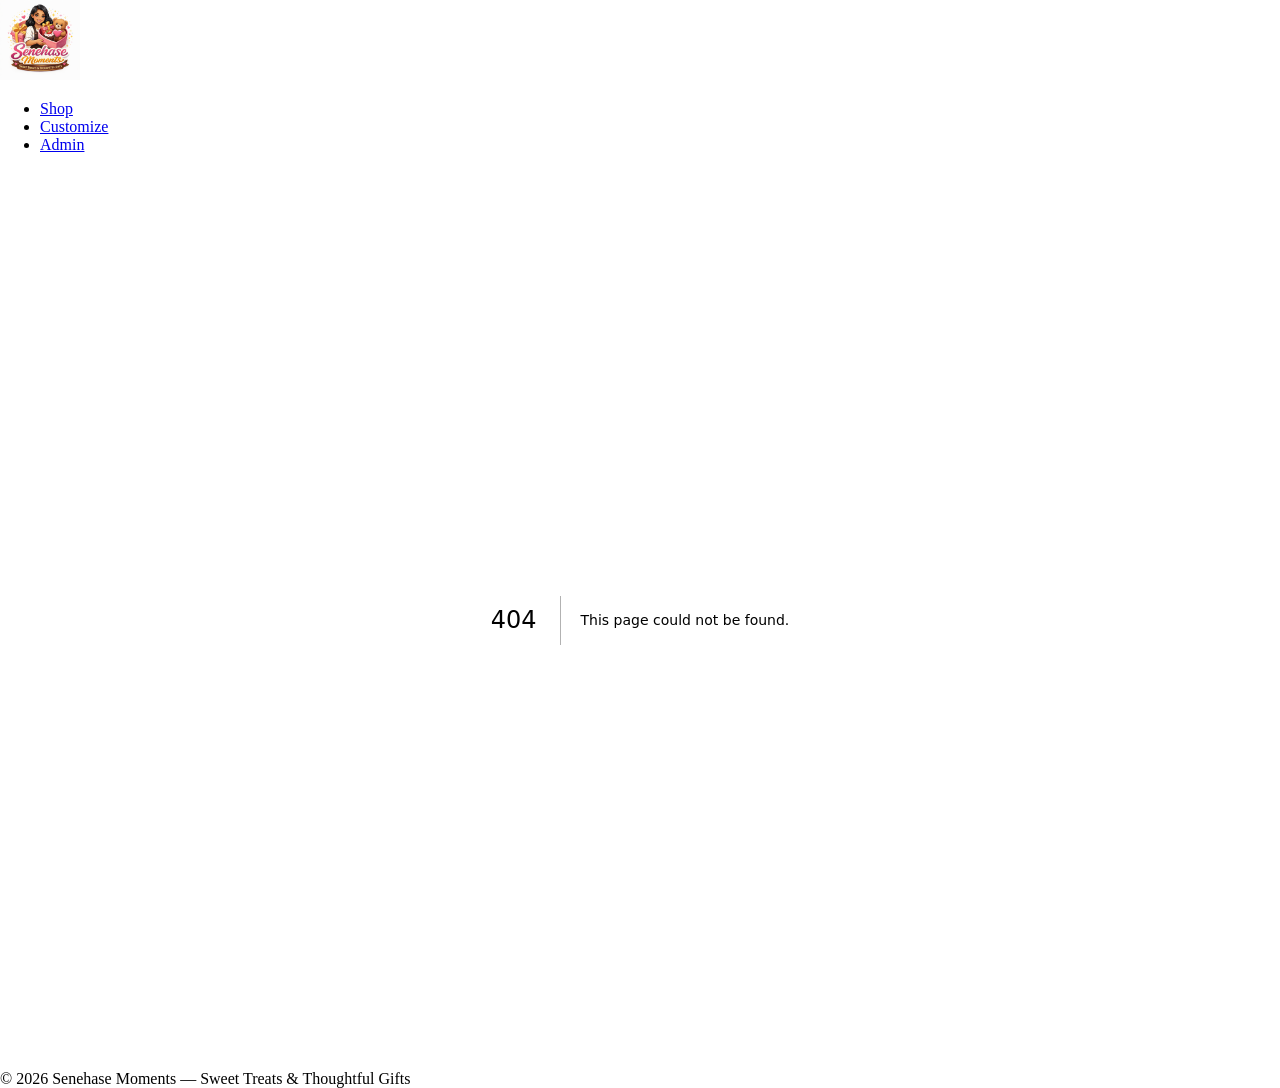
==== 404/index.html @ d3a40c34 "Updates" ====
<!DOCTYPE html><!--EWE2i288a2lZ6vsKF0vbs--><html lang="en"><head><meta charSet="utf-8"/><meta name="viewport" content="width=device-width, initial-scale=1"/><link rel="preload" as="image" href="/logo.png"/><link rel="stylesheet" href="/senehase-moments/_next/static/chunks/fc4841d4e593867f.css" data-precedence="next"/><link rel="preload" as="script" fetchPriority="low" href="/senehase-moments/_next/static/chunks/12aae8bd91c83eb6.js"/><script src="/senehase-moments/_next/static/chunks/806bdb8e4a6a9b95.js" async=""></script><script src="/senehase-moments/_next/static/chunks/aee6c7720838f8a2.js" async=""></script><script src="/senehase-moments/_next/static/chunks/35a69705fe9c35e7.js" async=""></script><script src="/senehase-moments/_next/static/chunks/turbopack-6c7882c0d486137c.js" async=""></script><script src="/senehase-moments/_next/static/chunks/04effd014869d865.js" async=""></script><script src="/senehase-moments/_next/static/chunks/d2be314c3ece3fbe.js" async=""></script><meta name="robots" content="noindex"/><title>404: This page could not be found.</title><title>Senehase Moments</title><script src="/senehase-moments/_next/static/chunks/a6dad97d9634a72d.js" noModule=""></script></head><body class="min-h-screen flex flex-col"><div hidden=""><!--$--><!--/$--></div><header class="w-full border-b bg-white"><div class="max-w-6xl mx-auto px-6 py-4 flex items-center justify-between"><a class="flex items-center gap-3" href="/senehase-moments/"><img alt="Senehase Moments" width="80" height="80" decoding="async" data-nimg="1" style="color:transparent" src="/logo.png"/></a><nav><ul class="flex items-center gap-4"><li><a class="text-sm hover:underline" href="/senehase-moments/shop/">Shop</a></li><li><a class="text-sm hover:underline" href="/senehase-moments/customize/">Customize</a></li><li><a class="text-sm hover:underline" href="/senehase-moments/admin/login/">Admin</a></li></ul></nav></div></header><main class="flex-1"><div style="font-family:system-ui,&quot;Segoe UI&quot;,Roboto,Helvetica,Arial,sans-serif,&quot;Apple Color Emoji&quot;,&quot;Segoe UI Emoji&quot;;height:100vh;text-align:center;display:flex;flex-direction:column;align-items:center;justify-content:center"><div><style>body{color:#000;background:#fff;margin:0}.next-error-h1{border-right:1px solid rgba(0,0,0,.3)}@media (prefers-color-scheme:dark){body{color:#fff;background:#000}.next-error-h1{border-right:1px solid rgba(255,255,255,.3)}}</style><h1 class="next-error-h1" style="display:inline-block;margin:0 20px 0 0;padding:0 23px 0 0;font-size:24px;font-weight:500;vertical-align:top;line-height:49px">404</h1><div style="display:inline-block"><h2 style="font-size:14px;font-weight:400;line-height:49px;margin:0">This page could not be found.</h2></div></div></div><!--$--><!--/$--></main><footer class="w-full border-t mt-12"><div class="max-w-6xl mx-auto px-6 py-6 text-center text-sm text-gray-600">© <!-- -->2026<!-- --> Senehase Moments — Sweet Treats &amp; Thoughtful Gifts</div></footer><script src="/senehase-moments/_next/static/chunks/12aae8bd91c83eb6.js" id="_R_" async=""></script><script>(self.__next_f=self.__next_f||[]).push([0])</script><script>self.__next_f.push([1,"1:\"$Sreact.fragment\"\n2:I[2971,[\"/senehase-moments/_next/static/chunks/04effd014869d865.js\",\"/senehase-moments/_next/static/chunks/d2be314c3ece3fbe.js\"],\"default\"]\n3:I[39756,[\"/senehase-moments/_next/static/chunks/04effd014869d865.js\",\"/senehase-moments/_next/static/chunks/d2be314c3ece3fbe.js\"],\"default\"]\n4:I[37457,[\"/senehase-moments/_next/static/chunks/04effd014869d865.js\",\"/senehase-moments/_next/static/chunks/d2be314c3ece3fbe.js\"],\"default\"]\n5:I[97367,[\"/senehase-moments/_next/static/chunks/04effd014869d865.js\",\"/senehase-moments/_next/static/chunks/d2be314c3ece3fbe.js\"],\"OutletBoundary\"]\n6:\"$Sreact.suspense\"\n8:I[97367,[\"/senehase-moments/_next/static/chunks/04effd014869d865.js\",\"/senehase-moments/_next/static/chunks/d2be314c3ece3fbe.js\"],\"ViewportBoundary\"]\na:I[97367,[\"/senehase-moments/_next/static/chunks/04effd014869d865.js\",\"/senehase-moments/_next/static/chunks/d2be314c3ece3fbe.js\"],\"MetadataBoundary\"]\nc:I[68027,[\"/senehase-moments/_next/static/chunks/04effd014869d865.js\",\"/senehase-moments/_next/static/chunks/d2be314c3ece3fbe.js\"],\"default\"]\n:HL[\"/senehase-moments/_next/static/chunks/fc4841d4e593867f.css\",\"style\"]\n"])</script><script>self.__next_f.push([1,"0:{\"P\":null,\"b\":\"EWE2i288a2lZ6vsKF0vbs\",\"c\":[\"\",\"_not-found\",\"\"],\"q\":\"\",\"i\":false,\"f\":[[[\"\",{\"children\":[\"/_not-found\",{\"children\":[\"__PAGE__\",{}]}]},\"$undefined\",\"$undefined\",true],[[\"$\",\"$1\",\"c\",{\"children\":[[[\"$\",\"link\",\"0\",{\"rel\":\"stylesheet\",\"href\":\"/senehase-moments/_next/static/chunks/fc4841d4e593867f.css\",\"precedence\":\"next\",\"crossOrigin\":\"$undefined\",\"nonce\":\"$undefined\"}],[\"$\",\"script\",\"script-0\",{\"src\":\"/senehase-moments/_next/static/chunks/04effd014869d865.js\",\"async\":true,\"nonce\":\"$undefined\"}],[\"$\",\"script\",\"script-1\",{\"src\":\"/senehase-moments/_next/static/chunks/d2be314c3ece3fbe.js\",\"async\":true,\"nonce\":\"$undefined\"}]],[\"$\",\"html\",null,{\"lang\":\"en\",\"children\":[\"$\",\"body\",null,{\"className\":\"min-h-screen flex flex-col\",\"children\":[[\"$\",\"$L2\",null,{}],[\"$\",\"main\",null,{\"className\":\"flex-1\",\"children\":[\"$\",\"$L3\",null,{\"parallelRouterKey\":\"children\",\"error\":\"$undefined\",\"errorStyles\":\"$undefined\",\"errorScripts\":\"$undefined\",\"template\":[\"$\",\"$L4\",null,{}],\"templateStyles\":\"$undefined\",\"templateScripts\":\"$undefined\",\"notFound\":[[[\"$\",\"title\",null,{\"children\":\"404: This page could not be found.\"}],[\"$\",\"div\",null,{\"style\":{\"fontFamily\":\"system-ui,\\\"Segoe UI\\\",Roboto,Helvetica,Arial,sans-serif,\\\"Apple Color Emoji\\\",\\\"Segoe UI Emoji\\\"\",\"height\":\"100vh\",\"textAlign\":\"center\",\"display\":\"flex\",\"flexDirection\":\"column\",\"alignItems\":\"center\",\"justifyContent\":\"center\"},\"children\":[\"$\",\"div\",null,{\"children\":[[\"$\",\"style\",null,{\"dangerouslySetInnerHTML\":{\"__html\":\"body{color:#000;background:#fff;margin:0}.next-error-h1{border-right:1px solid rgba(0,0,0,.3)}@media (prefers-color-scheme:dark){body{color:#fff;background:#000}.next-error-h1{border-right:1px solid rgba(255,255,255,.3)}}\"}}],[\"$\",\"h1\",null,{\"className\":\"next-error-h1\",\"style\":{\"display\":\"inline-block\",\"margin\":\"0 20px 0 0\",\"padding\":\"0 23px 0 0\",\"fontSize\":24,\"fontWeight\":500,\"verticalAlign\":\"top\",\"lineHeight\":\"49px\"},\"children\":404}],[\"$\",\"div\",null,{\"style\":{\"display\":\"inline-block\"},\"children\":[\"$\",\"h2\",null,{\"style\":{\"fontSize\":14,\"fontWeight\":400,\"lineHeight\":\"49px\",\"margin\":0},\"children\":\"This page could not be found.\"}]}]]}]}]],[]],\"forbidden\":\"$undefined\",\"unauthorized\":\"$undefined\"}]}],[\"$\",\"footer\",null,{\"className\":\"w-full border-t mt-12\",\"children\":[\"$\",\"div\",null,{\"className\":\"max-w-6xl mx-auto px-6 py-6 text-center text-sm text-gray-600\",\"children\":[\"© \",2026,\" Senehase Moments — Sweet Treats \u0026 Thoughtful Gifts\"]}]}]]}]}]]}],{\"children\":[[\"$\",\"$1\",\"c\",{\"children\":[null,[\"$\",\"$L3\",null,{\"parallelRouterKey\":\"children\",\"error\":\"$undefined\",\"errorStyles\":\"$undefined\",\"errorScripts\":\"$undefined\",\"template\":[\"$\",\"$L4\",null,{}],\"templateStyles\":\"$undefined\",\"templateScripts\":\"$undefined\",\"notFound\":\"$undefined\",\"forbidden\":\"$undefined\",\"unauthorized\":\"$undefined\"}]]}],{\"children\":[[\"$\",\"$1\",\"c\",{\"children\":[[[\"$\",\"title\",null,{\"children\":\"404: This page could not be found.\"}],[\"$\",\"div\",null,{\"style\":\"$0:f:0:1:0:props:children:1:props:children:props:children:1:props:children:props:notFound:0:1:props:style\",\"children\":[\"$\",\"div\",null,{\"children\":[[\"$\",\"style\",null,{\"dangerouslySetInnerHTML\":{\"__html\":\"body{color:#000;background:#fff;margin:0}.next-error-h1{border-right:1px solid rgba(0,0,0,.3)}@media (prefers-color-scheme:dark){body{color:#fff;background:#000}.next-error-h1{border-right:1px solid rgba(255,255,255,.3)}}\"}}],[\"$\",\"h1\",null,{\"className\":\"next-error-h1\",\"style\":\"$0:f:0:1:0:props:children:1:props:children:props:children:1:props:children:props:notFound:0:1:props:children:props:children:1:props:style\",\"children\":404}],[\"$\",\"div\",null,{\"style\":\"$0:f:0:1:0:props:children:1:props:children:props:children:1:props:children:props:notFound:0:1:props:children:props:children:2:props:style\",\"children\":[\"$\",\"h2\",null,{\"style\":\"$0:f:0:1:0:props:children:1:props:children:props:children:1:props:children:props:notFound:0:1:props:children:props:children:2:props:children:props:style\",\"children\":\"This page could not be found.\"}]}]]}]}]],null,[\"$\",\"$L5\",null,{\"children\":[\"$\",\"$6\",null,{\"name\":\"Next.MetadataOutlet\",\"children\":\"$@7\"}]}]]}],{},null,false,false]},null,false,false]},null,false,false],[\"$\",\"$1\",\"h\",{\"children\":[[\"$\",\"meta\",null,{\"name\":\"robots\",\"content\":\"noindex\"}],[\"$\",\"$L8\",null,{\"children\":\"$L9\"}],[\"$\",\"div\",null,{\"hidden\":true,\"children\":[\"$\",\"$La\",null,{\"children\":[\"$\",\"$6\",null,{\"name\":\"Next.Metadata\",\"children\":\"$Lb\"}]}]}],null]}],false]],\"m\":\"$undefined\",\"G\":[\"$c\",\"$undefined\"],\"S\":true}\n"])</script><script>self.__next_f.push([1,"9:[[\"$\",\"meta\",\"0\",{\"charSet\":\"utf-8\"}],[\"$\",\"meta\",\"1\",{\"name\":\"viewport\",\"content\":\"width=device-width, initial-scale=1\"}]]\n"])</script><script>self.__next_f.push([1,"7:null\nb:[[\"$\",\"title\",\"0\",{\"children\":\"Senehase Moments\"}]]\n"])</script></body></html>
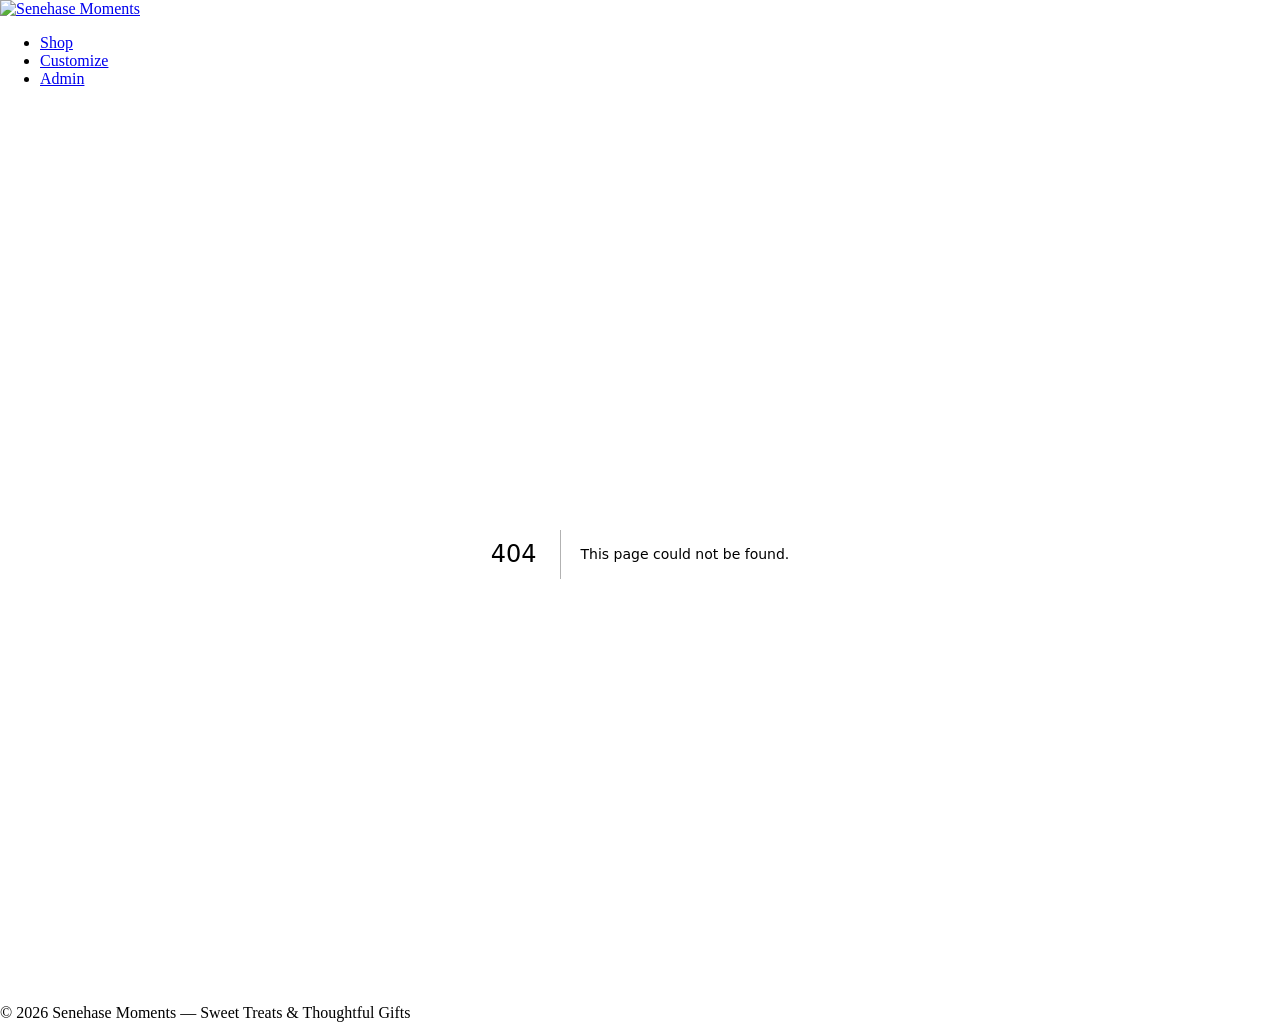
==== commit d7acac93: "Updates" ====
--- a/404/index.html
+++ b/404/index.html
@@ -1 +1 @@
-<!DOCTYPE html><!--EWE2i288a2lZ6vsKF0vbs--><html lang="en"><head><meta charSet="utf-8"/><meta name="viewport" content="width=device-width, initial-scale=1"/><link rel="preload" as="image" href="/logo.png"/><link rel="stylesheet" href="/senehase-moments/_next/static/chunks/fc4841d4e593867f.css" data-precedence="next"/><link rel="preload" as="script" fetchPriority="low" href="/senehase-moments/_next/static/chunks/12aae8bd91c83eb6.js"/><script src="/senehase-moments/_next/static/chunks/806bdb8e4a6a9b95.js" async=""></script><script src="/senehase-moments/_next/static/chunks/aee6c7720838f8a2.js" async=""></script><script src="/senehase-moments/_next/static/chunks/35a69705fe9c35e7.js" async=""></script><script src="/senehase-moments/_next/static/chunks/turbopack-6c7882c0d486137c.js" async=""></script><script src="/senehase-moments/_next/static/chunks/04effd014869d865.js" async=""></script><script src="/senehase-moments/_next/static/chunks/d2be314c3ece3fbe.js" async=""></script><meta name="robots" content="noindex"/><title>404: This page could not be found.</title><title>Senehase Moments</title><script src="/senehase-moments/_next/static/chunks/a6dad97d9634a72d.js" noModule=""></script></head><body class="min-h-screen flex flex-col"><div hidden=""><!--$--><!--/$--></div><header class="w-full border-b bg-white"><div class="max-w-6xl mx-auto px-6 py-4 flex items-center justify-between"><a class="flex items-center gap-3" href="/senehase-moments/"><img alt="Senehase Moments" width="80" height="80" decoding="async" data-nimg="1" style="color:transparent" src="/logo.png"/></a><nav><ul class="flex items-center gap-4"><li><a class="text-sm hover:underline" href="/senehase-moments/shop/">Shop</a></li><li><a class="text-sm hover:underline" href="/senehase-moments/customize/">Customize</a></li><li><a class="text-sm hover:underline" href="/senehase-moments/admin/login/">Admin</a></li></ul></nav></div></header><main class="flex-1"><div style="font-family:system-ui,&quot;Segoe UI&quot;,Roboto,Helvetica,Arial,sans-serif,&quot;Apple Color Emoji&quot;,&quot;Segoe UI Emoji&quot;;height:100vh;text-align:center;display:flex;flex-direction:column;align-items:center;justify-content:center"><div><style>body{color:#000;background:#fff;margin:0}.next-error-h1{border-right:1px solid rgba(0,0,0,.3)}@media (prefers-color-scheme:dark){body{color:#fff;background:#000}.next-error-h1{border-right:1px solid rgba(255,255,255,.3)}}</style><h1 class="next-error-h1" style="display:inline-block;margin:0 20px 0 0;padding:0 23px 0 0;font-size:24px;font-weight:500;vertical-align:top;line-height:49px">404</h1><div style="display:inline-block"><h2 style="font-size:14px;font-weight:400;line-height:49px;margin:0">This page could not be found.</h2></div></div></div><!--$--><!--/$--></main><footer class="w-full border-t mt-12"><div class="max-w-6xl mx-auto px-6 py-6 text-center text-sm text-gray-600">© <!-- -->2026<!-- --> Senehase Moments — Sweet Treats &amp; Thoughtful Gifts</div></footer><script src="/senehase-moments/_next/static/chunks/12aae8bd91c83eb6.js" id="_R_" async=""></script><script>(self.__next_f=self.__next_f||[]).push([0])</script><script>self.__next_f.push([1,"1:\"$Sreact.fragment\"\n2:I[2971,[\"/senehase-moments/_next/static/chunks/04effd014869d865.js\",\"/senehase-moments/_next/static/chunks/d2be314c3ece3fbe.js\"],\"default\"]\n3:I[39756,[\"/senehase-moments/_next/static/chunks/04effd014869d865.js\",\"/senehase-moments/_next/static/chunks/d2be314c3ece3fbe.js\"],\"default\"]\n4:I[37457,[\"/senehase-moments/_next/static/chunks/04effd014869d865.js\",\"/senehase-moments/_next/static/chunks/d2be314c3ece3fbe.js\"],\"default\"]\n5:I[97367,[\"/senehase-moments/_next/static/chunks/04effd014869d865.js\",\"/senehase-moments/_next/static/chunks/d2be314c3ece3fbe.js\"],\"OutletBoundary\"]\n6:\"$Sreact.suspense\"\n8:I[97367,[\"/senehase-moments/_next/static/chunks/04effd014869d865.js\",\"/senehase-moments/_next/static/chunks/d2be314c3ece3fbe.js\"],\"ViewportBoundary\"]\na:I[97367,[\"/senehase-moments/_next/static/chunks/04effd014869d865.js\",\"/senehase-moments/_next/static/chunks/d2be314c3ece3fbe.js\"],\"MetadataBoundary\"]\nc:I[68027,[\"/senehase-moments/_next/static/chunks/04effd014869d865.js\",\"/senehase-moments/_next/static/chunks/d2be314c3ece3fbe.js\"],\"default\"]\n:HL[\"/senehase-moments/_next/static/chunks/fc4841d4e593867f.css\",\"style\"]\n"])</script><script>self.__next_f.push([1,"0:{\"P\":null,\"b\":\"EWE2i288a2lZ6vsKF0vbs\",\"c\":[\"\",\"_not-found\",\"\"],\"q\":\"\",\"i\":false,\"f\":[[[\"\",{\"children\":[\"/_not-found\",{\"children\":[\"__PAGE__\",{}]}]},\"$undefined\",\"$undefined\",true],[[\"$\",\"$1\",\"c\",{\"children\":[[[\"$\",\"link\",\"0\",{\"rel\":\"stylesheet\",\"href\":\"/senehase-moments/_next/static/chunks/fc4841d4e593867f.css\",\"precedence\":\"next\",\"crossOrigin\":\"$undefined\",\"nonce\":\"$undefined\"}],[\"$\",\"script\",\"script-0\",{\"src\":\"/senehase-moments/_next/static/chunks/04effd014869d865.js\",\"async\":true,\"nonce\":\"$undefined\"}],[\"$\",\"script\",\"script-1\",{\"src\":\"/senehase-moments/_next/static/chunks/d2be314c3ece3fbe.js\",\"async\":true,\"nonce\":\"$undefined\"}]],[\"$\",\"html\",null,{\"lang\":\"en\",\"children\":[\"$\",\"body\",null,{\"className\":\"min-h-screen flex flex-col\",\"children\":[[\"$\",\"$L2\",null,{}],[\"$\",\"main\",null,{\"className\":\"flex-1\",\"children\":[\"$\",\"$L3\",null,{\"parallelRouterKey\":\"children\",\"error\":\"$undefined\",\"errorStyles\":\"$undefined\",\"errorScripts\":\"$undefined\",\"template\":[\"$\",\"$L4\",null,{}],\"templateStyles\":\"$undefined\",\"templateScripts\":\"$undefined\",\"notFound\":[[[\"$\",\"title\",null,{\"children\":\"404: This page could not be found.\"}],[\"$\",\"div\",null,{\"style\":{\"fontFamily\":\"system-ui,\\\"Segoe UI\\\",Roboto,Helvetica,Arial,sans-serif,\\\"Apple Color Emoji\\\",\\\"Segoe UI Emoji\\\"\",\"height\":\"100vh\",\"textAlign\":\"center\",\"display\":\"flex\",\"flexDirection\":\"column\",\"alignItems\":\"center\",\"justifyContent\":\"center\"},\"children\":[\"$\",\"div\",null,{\"children\":[[\"$\",\"style\",null,{\"dangerouslySetInnerHTML\":{\"__html\":\"body{color:#000;background:#fff;margin:0}.next-error-h1{border-right:1px solid rgba(0,0,0,.3)}@media (prefers-color-scheme:dark){body{color:#fff;background:#000}.next-error-h1{border-right:1px solid rgba(255,255,255,.3)}}\"}}],[\"$\",\"h1\",null,{\"className\":\"next-error-h1\",\"style\":{\"display\":\"inline-block\",\"margin\":\"0 20px 0 0\",\"padding\":\"0 23px 0 0\",\"fontSize\":24,\"fontWeight\":500,\"verticalAlign\":\"top\",\"lineHeight\":\"49px\"},\"children\":404}],[\"$\",\"div\",null,{\"style\":{\"display\":\"inline-block\"},\"children\":[\"$\",\"h2\",null,{\"style\":{\"fontSize\":14,\"fontWeight\":400,\"lineHeight\":\"49px\",\"margin\":0},\"children\":\"This page could not be found.\"}]}]]}]}]],[]],\"forbidden\":\"$undefined\",\"unauthorized\":\"$undefined\"}]}],[\"$\",\"footer\",null,{\"className\":\"w-full border-t mt-12\",\"children\":[\"$\",\"div\",null,{\"className\":\"max-w-6xl mx-auto px-6 py-6 text-center text-sm text-gray-600\",\"children\":[\"© \",2026,\" Senehase Moments — Sweet Treats \u0026 Thoughtful Gifts\"]}]}]]}]}]]}],{\"children\":[[\"$\",\"$1\",\"c\",{\"children\":[null,[\"$\",\"$L3\",null,{\"parallelRouterKey\":\"children\",\"error\":\"$undefined\",\"errorStyles\":\"$undefined\",\"errorScripts\":\"$undefined\",\"template\":[\"$\",\"$L4\",null,{}],\"templateStyles\":\"$undefined\",\"templateScripts\":\"$undefined\",\"notFound\":\"$undefined\",\"forbidden\":\"$undefined\",\"unauthorized\":\"$undefined\"}]]}],{\"children\":[[\"$\",\"$1\",\"c\",{\"children\":[[[\"$\",\"title\",null,{\"children\":\"404: This page could not be found.\"}],[\"$\",\"div\",null,{\"style\":\"$0:f:0:1:0:props:children:1:props:children:props:children:1:props:children:props:notFound:0:1:props:style\",\"children\":[\"$\",\"div\",null,{\"children\":[[\"$\",\"style\",null,{\"dangerouslySetInnerHTML\":{\"__html\":\"body{color:#000;background:#fff;margin:0}.next-error-h1{border-right:1px solid rgba(0,0,0,.3)}@media (prefers-color-scheme:dark){body{color:#fff;background:#000}.next-error-h1{border-right:1px solid rgba(255,255,255,.3)}}\"}}],[\"$\",\"h1\",null,{\"className\":\"next-error-h1\",\"style\":\"$0:f:0:1:0:props:children:1:props:children:props:children:1:props:children:props:notFound:0:1:props:children:props:children:1:props:style\",\"children\":404}],[\"$\",\"div\",null,{\"style\":\"$0:f:0:1:0:props:children:1:props:children:props:children:1:props:children:props:notFound:0:1:props:children:props:children:2:props:style\",\"children\":[\"$\",\"h2\",null,{\"style\":\"$0:f:0:1:0:props:children:1:props:children:props:children:1:props:children:props:notFound:0:1:props:children:props:children:2:props:children:props:style\",\"children\":\"This page could not be found.\"}]}]]}]}]],null,[\"$\",\"$L5\",null,{\"children\":[\"$\",\"$6\",null,{\"name\":\"Next.MetadataOutlet\",\"children\":\"$@7\"}]}]]}],{},null,false,false]},null,false,false]},null,false,false],[\"$\",\"$1\",\"h\",{\"children\":[[\"$\",\"meta\",null,{\"name\":\"robots\",\"content\":\"noindex\"}],[\"$\",\"$L8\",null,{\"children\":\"$L9\"}],[\"$\",\"div\",null,{\"hidden\":true,\"children\":[\"$\",\"$La\",null,{\"children\":[\"$\",\"$6\",null,{\"name\":\"Next.Metadata\",\"children\":\"$Lb\"}]}]}],null]}],false]],\"m\":\"$undefined\",\"G\":[\"$c\",\"$undefined\"],\"S\":true}\n"])</script><script>self.__next_f.push([1,"9:[[\"$\",\"meta\",\"0\",{\"charSet\":\"utf-8\"}],[\"$\",\"meta\",\"1\",{\"name\":\"viewport\",\"content\":\"width=device-width, initial-scale=1\"}]]\n"])</script><script>self.__next_f.push([1,"7:null\nb:[[\"$\",\"title\",\"0\",{\"children\":\"Senehase Moments\"}]]\n"])</script></body></html>+<!DOCTYPE html><!--Htx63GzbWuRXu5XKSiCuN--><html lang="en"><head><meta charSet="utf-8"/><meta name="viewport" content="width=device-width, initial-scale=1"/><link rel="preload" as="image" href="/senehase-moments/logo.png"/><link rel="stylesheet" href="/senehase-moments/_next/static/chunks/9dd9d8308bcbc643.css" data-precedence="next"/><link rel="preload" as="script" fetchPriority="low" href="/senehase-moments/_next/static/chunks/12aae8bd91c83eb6.js"/><script src="/senehase-moments/_next/static/chunks/806bdb8e4a6a9b95.js" async=""></script><script src="/senehase-moments/_next/static/chunks/aee6c7720838f8a2.js" async=""></script><script src="/senehase-moments/_next/static/chunks/35a69705fe9c35e7.js" async=""></script><script src="/senehase-moments/_next/static/chunks/turbopack-6c7882c0d486137c.js" async=""></script><script src="/senehase-moments/_next/static/chunks/a166c0b29892e8c4.js" async=""></script><script src="/senehase-moments/_next/static/chunks/d2be314c3ece3fbe.js" async=""></script><meta name="robots" content="noindex"/><title>404: This page could not be found.</title><title>Senehase Moments</title><script src="/senehase-moments/_next/static/chunks/a6dad97d9634a72d.js" noModule=""></script></head><body class="min-h-screen flex flex-col"><div hidden=""><!--$--><!--/$--></div><header class="w-full border-b bg-white"><div class="max-w-6xl mx-auto px-6 py-4 flex items-center justify-between"><a class="flex items-center gap-3" href="/senehase-moments/"><img src="/senehase-moments/logo.png" alt="Senehase Moments" width="80" height="80"/></a><nav><ul class="flex items-center gap-4"><li><a class="text-sm hover:underline" href="/senehase-moments/shop/">Shop</a></li><li><a class="text-sm hover:underline" href="/senehase-moments/customize/">Customize</a></li><li><a class="text-sm hover:underline" href="/senehase-moments/admin/login/">Admin</a></li></ul></nav></div></header><main class="flex-1"><div style="font-family:system-ui,&quot;Segoe UI&quot;,Roboto,Helvetica,Arial,sans-serif,&quot;Apple Color Emoji&quot;,&quot;Segoe UI Emoji&quot;;height:100vh;text-align:center;display:flex;flex-direction:column;align-items:center;justify-content:center"><div><style>body{color:#000;background:#fff;margin:0}.next-error-h1{border-right:1px solid rgba(0,0,0,.3)}@media (prefers-color-scheme:dark){body{color:#fff;background:#000}.next-error-h1{border-right:1px solid rgba(255,255,255,.3)}}</style><h1 class="next-error-h1" style="display:inline-block;margin:0 20px 0 0;padding:0 23px 0 0;font-size:24px;font-weight:500;vertical-align:top;line-height:49px">404</h1><div style="display:inline-block"><h2 style="font-size:14px;font-weight:400;line-height:49px;margin:0">This page could not be found.</h2></div></div></div><!--$--><!--/$--></main><footer class="w-full border-t mt-12"><div class="max-w-6xl mx-auto px-6 py-6 text-center text-sm text-gray-600">© <!-- -->2026<!-- --> Senehase Moments — Sweet Treats &amp; Thoughtful Gifts</div></footer><script src="/senehase-moments/_next/static/chunks/12aae8bd91c83eb6.js" id="_R_" async=""></script><script>(self.__next_f=self.__next_f||[]).push([0])</script><script>self.__next_f.push([1,"1:\"$Sreact.fragment\"\n2:I[2971,[\"/senehase-moments/_next/static/chunks/a166c0b29892e8c4.js\",\"/senehase-moments/_next/static/chunks/d2be314c3ece3fbe.js\"],\"default\"]\n3:I[39756,[\"/senehase-moments/_next/static/chunks/a166c0b29892e8c4.js\",\"/senehase-moments/_next/static/chunks/d2be314c3ece3fbe.js\"],\"default\"]\n4:I[37457,[\"/senehase-moments/_next/static/chunks/a166c0b29892e8c4.js\",\"/senehase-moments/_next/static/chunks/d2be314c3ece3fbe.js\"],\"default\"]\n5:I[97367,[\"/senehase-moments/_next/static/chunks/a166c0b29892e8c4.js\",\"/senehase-moments/_next/static/chunks/d2be314c3ece3fbe.js\"],\"OutletBoundary\"]\n6:\"$Sreact.suspense\"\n8:I[97367,[\"/senehase-moments/_next/static/chunks/a166c0b29892e8c4.js\",\"/senehase-moments/_next/static/chunks/d2be314c3ece3fbe.js\"],\"ViewportBoundary\"]\na:I[97367,[\"/senehase-moments/_next/static/chunks/a166c0b29892e8c4.js\",\"/senehase-moments/_next/static/chunks/d2be314c3ece3fbe.js\"],\"MetadataBoundary\"]\nc:I[68027,[\"/senehase-moments/_next/static/chunks/a166c0b29892e8c4.js\",\"/senehase-moments/_next/static/chunks/d2be314c3ece3fbe.js\"],\"default\"]\n:HL[\"/senehase-moments/_next/static/chunks/9dd9d8308bcbc643.css\",\"style\"]\n"])</script><script>self.__next_f.push([1,"0:{\"P\":null,\"b\":\"Htx63GzbWuRXu5XKSiCuN\",\"c\":[\"\",\"_not-found\",\"\"],\"q\":\"\",\"i\":false,\"f\":[[[\"\",{\"children\":[\"/_not-found\",{\"children\":[\"__PAGE__\",{}]}]},\"$undefined\",\"$undefined\",true],[[\"$\",\"$1\",\"c\",{\"children\":[[[\"$\",\"link\",\"0\",{\"rel\":\"stylesheet\",\"href\":\"/senehase-moments/_next/static/chunks/9dd9d8308bcbc643.css\",\"precedence\":\"next\",\"crossOrigin\":\"$undefined\",\"nonce\":\"$undefined\"}],[\"$\",\"script\",\"script-0\",{\"src\":\"/senehase-moments/_next/static/chunks/a166c0b29892e8c4.js\",\"async\":true,\"nonce\":\"$undefined\"}],[\"$\",\"script\",\"script-1\",{\"src\":\"/senehase-moments/_next/static/chunks/d2be314c3ece3fbe.js\",\"async\":true,\"nonce\":\"$undefined\"}]],[\"$\",\"html\",null,{\"lang\":\"en\",\"children\":[\"$\",\"body\",null,{\"className\":\"min-h-screen flex flex-col\",\"children\":[[\"$\",\"$L2\",null,{}],[\"$\",\"main\",null,{\"className\":\"flex-1\",\"children\":[\"$\",\"$L3\",null,{\"parallelRouterKey\":\"children\",\"error\":\"$undefined\",\"errorStyles\":\"$undefined\",\"errorScripts\":\"$undefined\",\"template\":[\"$\",\"$L4\",null,{}],\"templateStyles\":\"$undefined\",\"templateScripts\":\"$undefined\",\"notFound\":[[[\"$\",\"title\",null,{\"children\":\"404: This page could not be found.\"}],[\"$\",\"div\",null,{\"style\":{\"fontFamily\":\"system-ui,\\\"Segoe UI\\\",Roboto,Helvetica,Arial,sans-serif,\\\"Apple Color Emoji\\\",\\\"Segoe UI Emoji\\\"\",\"height\":\"100vh\",\"textAlign\":\"center\",\"display\":\"flex\",\"flexDirection\":\"column\",\"alignItems\":\"center\",\"justifyContent\":\"center\"},\"children\":[\"$\",\"div\",null,{\"children\":[[\"$\",\"style\",null,{\"dangerouslySetInnerHTML\":{\"__html\":\"body{color:#000;background:#fff;margin:0}.next-error-h1{border-right:1px solid rgba(0,0,0,.3)}@media (prefers-color-scheme:dark){body{color:#fff;background:#000}.next-error-h1{border-right:1px solid rgba(255,255,255,.3)}}\"}}],[\"$\",\"h1\",null,{\"className\":\"next-error-h1\",\"style\":{\"display\":\"inline-block\",\"margin\":\"0 20px 0 0\",\"padding\":\"0 23px 0 0\",\"fontSize\":24,\"fontWeight\":500,\"verticalAlign\":\"top\",\"lineHeight\":\"49px\"},\"children\":404}],[\"$\",\"div\",null,{\"style\":{\"display\":\"inline-block\"},\"children\":[\"$\",\"h2\",null,{\"style\":{\"fontSize\":14,\"fontWeight\":400,\"lineHeight\":\"49px\",\"margin\":0},\"children\":\"This page could not be found.\"}]}]]}]}]],[]],\"forbidden\":\"$undefined\",\"unauthorized\":\"$undefined\"}]}],[\"$\",\"footer\",null,{\"className\":\"w-full border-t mt-12\",\"children\":[\"$\",\"div\",null,{\"className\":\"max-w-6xl mx-auto px-6 py-6 text-center text-sm text-gray-600\",\"children\":[\"© \",2026,\" Senehase Moments — Sweet Treats \u0026 Thoughtful Gifts\"]}]}]]}]}]]}],{\"children\":[[\"$\",\"$1\",\"c\",{\"children\":[null,[\"$\",\"$L3\",null,{\"parallelRouterKey\":\"children\",\"error\":\"$undefined\",\"errorStyles\":\"$undefined\",\"errorScripts\":\"$undefined\",\"template\":[\"$\",\"$L4\",null,{}],\"templateStyles\":\"$undefined\",\"templateScripts\":\"$undefined\",\"notFound\":\"$undefined\",\"forbidden\":\"$undefined\",\"unauthorized\":\"$undefined\"}]]}],{\"children\":[[\"$\",\"$1\",\"c\",{\"children\":[[[\"$\",\"title\",null,{\"children\":\"404: This page could not be found.\"}],[\"$\",\"div\",null,{\"style\":\"$0:f:0:1:0:props:children:1:props:children:props:children:1:props:children:props:notFound:0:1:props:style\",\"children\":[\"$\",\"div\",null,{\"children\":[[\"$\",\"style\",null,{\"dangerouslySetInnerHTML\":{\"__html\":\"body{color:#000;background:#fff;margin:0}.next-error-h1{border-right:1px solid rgba(0,0,0,.3)}@media (prefers-color-scheme:dark){body{color:#fff;background:#000}.next-error-h1{border-right:1px solid rgba(255,255,255,.3)}}\"}}],[\"$\",\"h1\",null,{\"className\":\"next-error-h1\",\"style\":\"$0:f:0:1:0:props:children:1:props:children:props:children:1:props:children:props:notFound:0:1:props:children:props:children:1:props:style\",\"children\":404}],[\"$\",\"div\",null,{\"style\":\"$0:f:0:1:0:props:children:1:props:children:props:children:1:props:children:props:notFound:0:1:props:children:props:children:2:props:style\",\"children\":[\"$\",\"h2\",null,{\"style\":\"$0:f:0:1:0:props:children:1:props:children:props:children:1:props:children:props:notFound:0:1:props:children:props:children:2:props:children:props:style\",\"children\":\"This page could not be found.\"}]}]]}]}]],null,[\"$\",\"$L5\",null,{\"children\":[\"$\",\"$6\",null,{\"name\":\"Next.MetadataOutlet\",\"children\":\"$@7\"}]}]]}],{},null,false,false]},null,false,false]},null,false,false],[\"$\",\"$1\",\"h\",{\"children\":[[\"$\",\"meta\",null,{\"name\":\"robots\",\"content\":\"noindex\"}],[\"$\",\"$L8\",null,{\"children\":\"$L9\"}],[\"$\",\"div\",null,{\"hidden\":true,\"children\":[\"$\",\"$La\",null,{\"children\":[\"$\",\"$6\",null,{\"name\":\"Next.Metadata\",\"children\":\"$Lb\"}]}]}],null]}],false]],\"m\":\"$undefined\",\"G\":[\"$c\",\"$undefined\"],\"S\":true}\n"])</script><script>self.__next_f.push([1,"9:[[\"$\",\"meta\",\"0\",{\"charSet\":\"utf-8\"}],[\"$\",\"meta\",\"1\",{\"name\":\"viewport\",\"content\":\"width=device-width, initial-scale=1\"}]]\n"])</script><script>self.__next_f.push([1,"7:null\nb:[[\"$\",\"title\",\"0\",{\"children\":\"Senehase Moments\"}]]\n"])</script></body></html>
